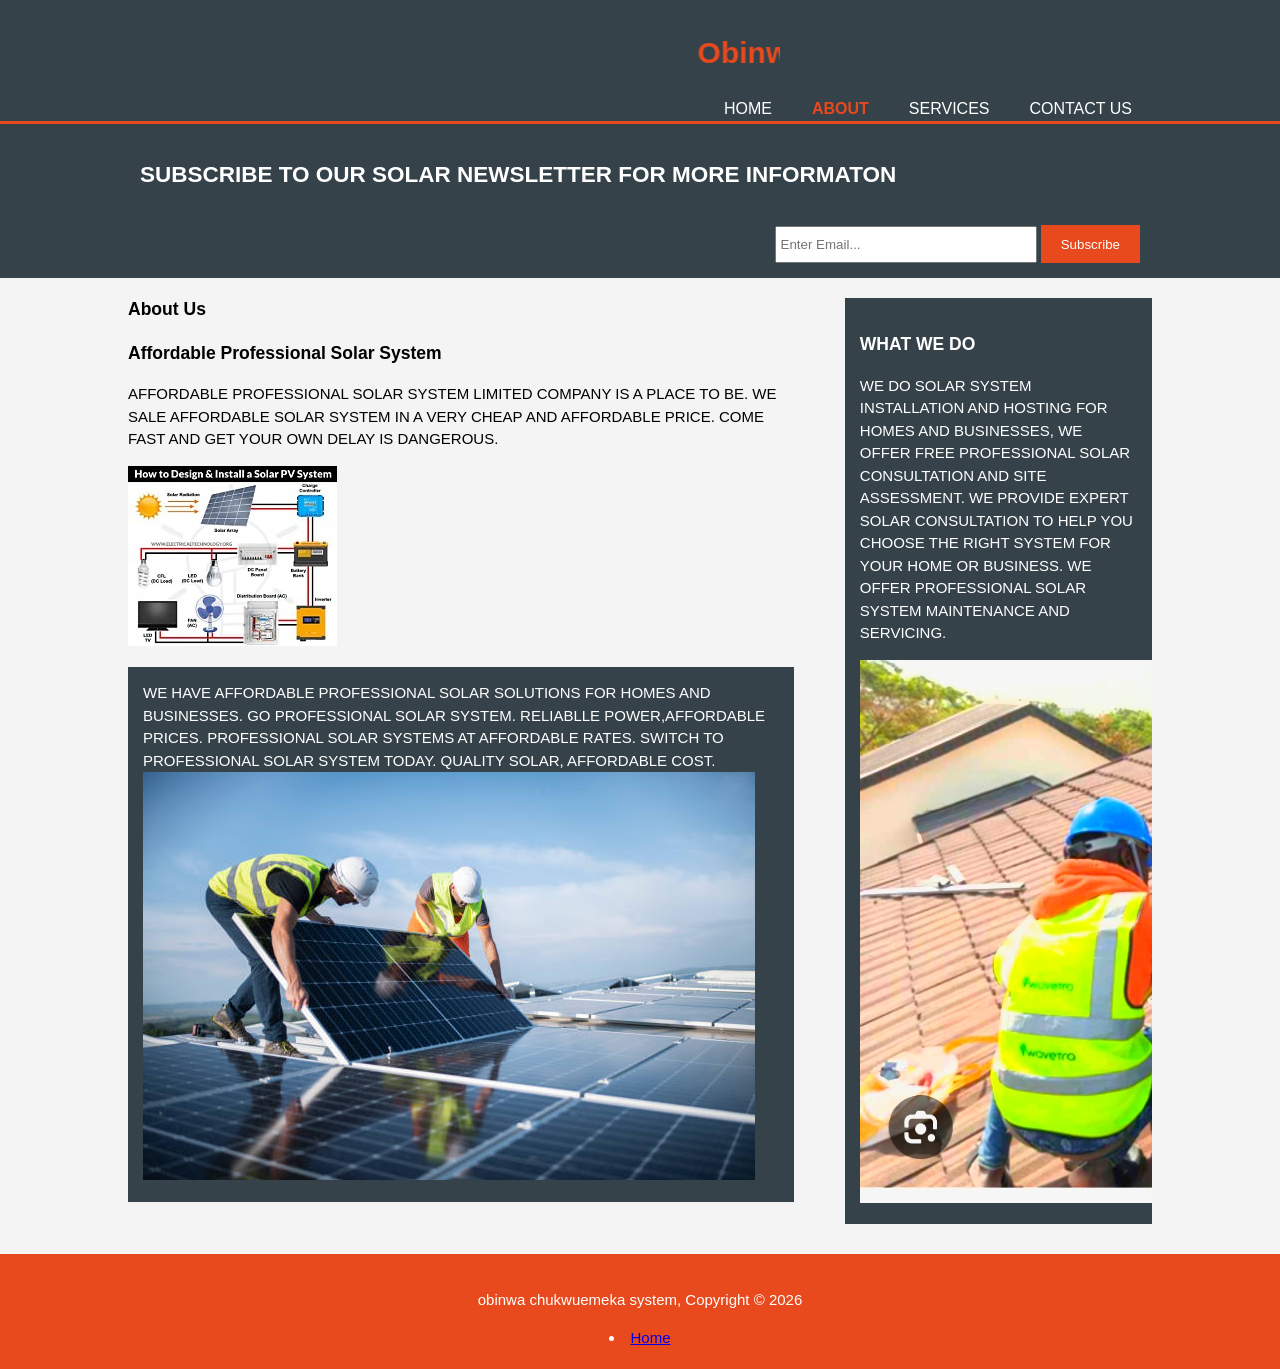
==== about.html @ 6ebd007e "Add files via upload" ====
<!DOCTYPE html>
<html>
  <head>
    <meta charset="utf-8">
    <meta name="description" content="Affordable And Professional Solar System">
	  <meta name="keywords" content="Solar System, Affordable Solar System, Professional Solar System">
  	<meta name="author" content="Brad Traversy">
    <title>Obinwa Chukwuemeka System| About</title>
    <link rel="stylesheet" href="/style.css">
    <link rel="icon" href="img/favicon.png">
  </head>
  <body>
    <header>
      <div class="container">
        <div id="branding">
          <h1><span class="highlight"><marquee>Obinwa Chukwuemeka Stephen</span> Solar System</marquee></h1>
        </div>
        <nav>
          <ul>
            <li><a href="index.html">Home</a></li>
            <li class="current"><a href="about.html">About</a></li>
            <li><a href="services.html">Services</a></li><li><a href="contact.html">Contact us</a></li>
          </ul>
        </nav>
      </div>
    </header>

    <section id="newsletter">
      <div class="container">
        <h1>SUBSCRIBE TO OUR SOLAR NEWSLETTER FOR MORE INFORMATON</h1>
        <form>
          <input type="email" placeholder="Enter Email..." required>
          <button type="submit" class="button_1">Subscribe</button>
        </form>
      </div>
    </section>

    <section id="main">
      <div class="container">
        <article id="main-col">
          <h1 class="page-title">About Us</h1>
          <p>
      <h1>Affordable Professional Solar System</h1>
        <p>AFFORDABLE PROFESSIONAL SOLAR SYSTEM LIMITED COMPANY IS A PLACE TO BE. WE SALE AFFORDABLE SOLAR SYSTEM IN A VERY CHEAP AND AFFORDABLE PRICE. COME FAST AND GET YOUR OWN DELAY IS DANGEROUS.</p>
          <img src="th.jpg">
      </p>
          <p class="dark">
      WE HAVE AFFORDABLE PROFESSIONAL SOLAR SOLUTIONS FOR HOMES AND BUSINESSES. GO PROFESSIONAL SOLAR SYSTEM. RELIABLLE POWER,AFFORDABLE PRICES. PROFESSIONAL SOLAR SYSTEMS AT AFFORDABLE RATES. SWITCH TO PROFESSIONAL SOLAR SYSTEM TODAY. QUALITY SOLAR, AFFORDABLE COST.
       <img src="istockphoto-1405880267-612x612.jpg">    
    </p>
        </article>

        <aside id="sidebar">
          <div class="dark">
            <h3>WHAT WE DO</h3>
            <p>WE DO SOLAR SYSTEM INSTALLATION AND HOSTING FOR HOMES AND BUSINESSES, WE OFFER FREE PROFESSIONAL SOLAR CONSULTATION AND SITE ASSESSMENT. WE PROVIDE EXPERT SOLAR CONSULTATION TO HELP YOU CHOOSE THE RIGHT SYSTEM FOR YOUR HOME OR BUSINESS. WE OFFER PROFESSIONAL SOLAR SYSTEM MAINTENANCE AND SERVICING.</p>
         <img src="Screenshot_20260521-155431_1.png">
          </div>
        </aside>
      </div>
    </section>

    <footer>
      <p>obinwa chukwuemeka system, Copyright &copy; 2026</p><li><a href="index.html">Home</a></li>
    </footer>
  </body>
</html>
---- style.css ----
body{
  font: 15px/1.5 Arial, Helvetica,sans-serif;
  padding:0;
  margin:0;
  background-color:#f4f4f4;
}

/* Global */
.container{
  width:80%;
  margin:auto;
  overflow:hidden;
}

ul{
  margin:0;
  padding:0;
}

.button_1{
  height:38px;
  background:#e8491d;
  border:0;
  padding-left: 20px;
  padding-right:20px;
  color:#ffffff;
}

.dark{
  padding:15px;
  background:#35424a;
  color:#ffffff;
  margin-top:10px;
  margin-bottom:10px;
}

/* Header **/
header{
  background:#35424a;
  color:#ffffff;
  padding-top:30px;
  min-height:70px;
  border-bottom:#e8491d 3px solid;
}

header a{
  color:#ffffff;
  text-decoration:none;
  text-transform: uppercase;
  font-size:16px;
}

header li{
  float:left;
  display:inline;
  padding: 0 20px 0 20px;
}

header #branding{
  float:left;
}

header #branding h1{
  margin:0;
}

header nav{
  float:right;
  margin-top:10px;
}

header .highlight, header .current a{
  color:#e8491d;
  font-weight:bold;
}

header a:hover{
  color:#170404;
  font-weight:bold;
}

/* Showcase */
#showcase{
  min-height:200px;
  background:url('../img/showcase.jpg') no-repeat;
  background-position: center;
  background-size: cover;
  text-align:center;
  color:#130202;
}

#showcase h1{
  margin-top:100px;
  font-size:55px;
  margin-bottom:10px;
}

#showcase p{
  font-size:20px;
}

/* Newsletter */
#newsletter{
  padding:15px;
  color:#ffffff;
  background:#35424a
}

#newsletter h1{
  float:left;
}

#newsletter form {
  float:right;
  margin-top:15px;
}

#newsletter input[type="email"]{
  padding:4px;
  height:25px;
  width:250px;
}

/* Boxes */
#boxes{
  margin-top:20px;
}

#boxes .box{
  float:left;
  text-align: center;
  width:30%;
  padding:10px;
}

#boxes .box img{
  width:90px;
}

/* Sidebar */
aside#sidebar{
  float:right;
  width:30%;
  margin-top:10px;
}

aside#sidebar .quote input, aside#sidebar .quote textarea{
  width:90%;
  padding:5px;
}

/* Main-col */
article#main-col{
  float:left;
  width:65%;
}

/* Services */
ul#services li{
  list-style: none;
  padding:20px;
  border: #cccccc solid 1px;
  margin-bottom:5px;
  background:#e6e6e6;
}

footer{
  padding:20px;
  margin-top:20px;
  color:#ffffff;
  background-color:#e8491d;
  text-align: center;
}

/* Media Queries */
@media(max-width: 768px){
  header #branding,
  header nav,
  header nav li,
  #newsletter h1,
  #newsletter form,
  #boxes .box,
  article#main-col,
  aside#sidebar{
    float:none;
    text-align:center;
    width:100%;
  }

  header{
    padding-bottom:20px;
  }

  #showcase h1{
    margin-top:40px;
  }

  #newsletter button, .quote button{
    display:block;
    width:100%;
  }

  #newsletter form input[type="email"], .quote input, .quote textarea{
    width:100%;
    margin-bottom:5px;
  }
}
.contact-links {
    display: flex;
    justify-content: center;
    align-items: center;
    gap: 15px;
    flex-wrap: wrap;
    padding: 30px;
}

.contact-btn {
    display: inline-block;
    padding: 14px 25px;
    color: white;
    text-decoration: none;
    border-radius: 8px;
    font-size: 16px;
    font-weight: bold;
    transition: 0.3s;
}

.contact-btn:hover {
    transform: translateY(-3px);
    opacity: 0.85;
}

.whatsapp {
    background: #25D366;
}

.telegram {
    background: #0088cc;
}

.phone {
    background: #333;
}

/* Mobile responsive */
@media (max-width: 600px) {
    .contact-links {
        flex-direction: column;
    }

    .contact-btn {
        width: 80%;
        text-align: center;
    }
}
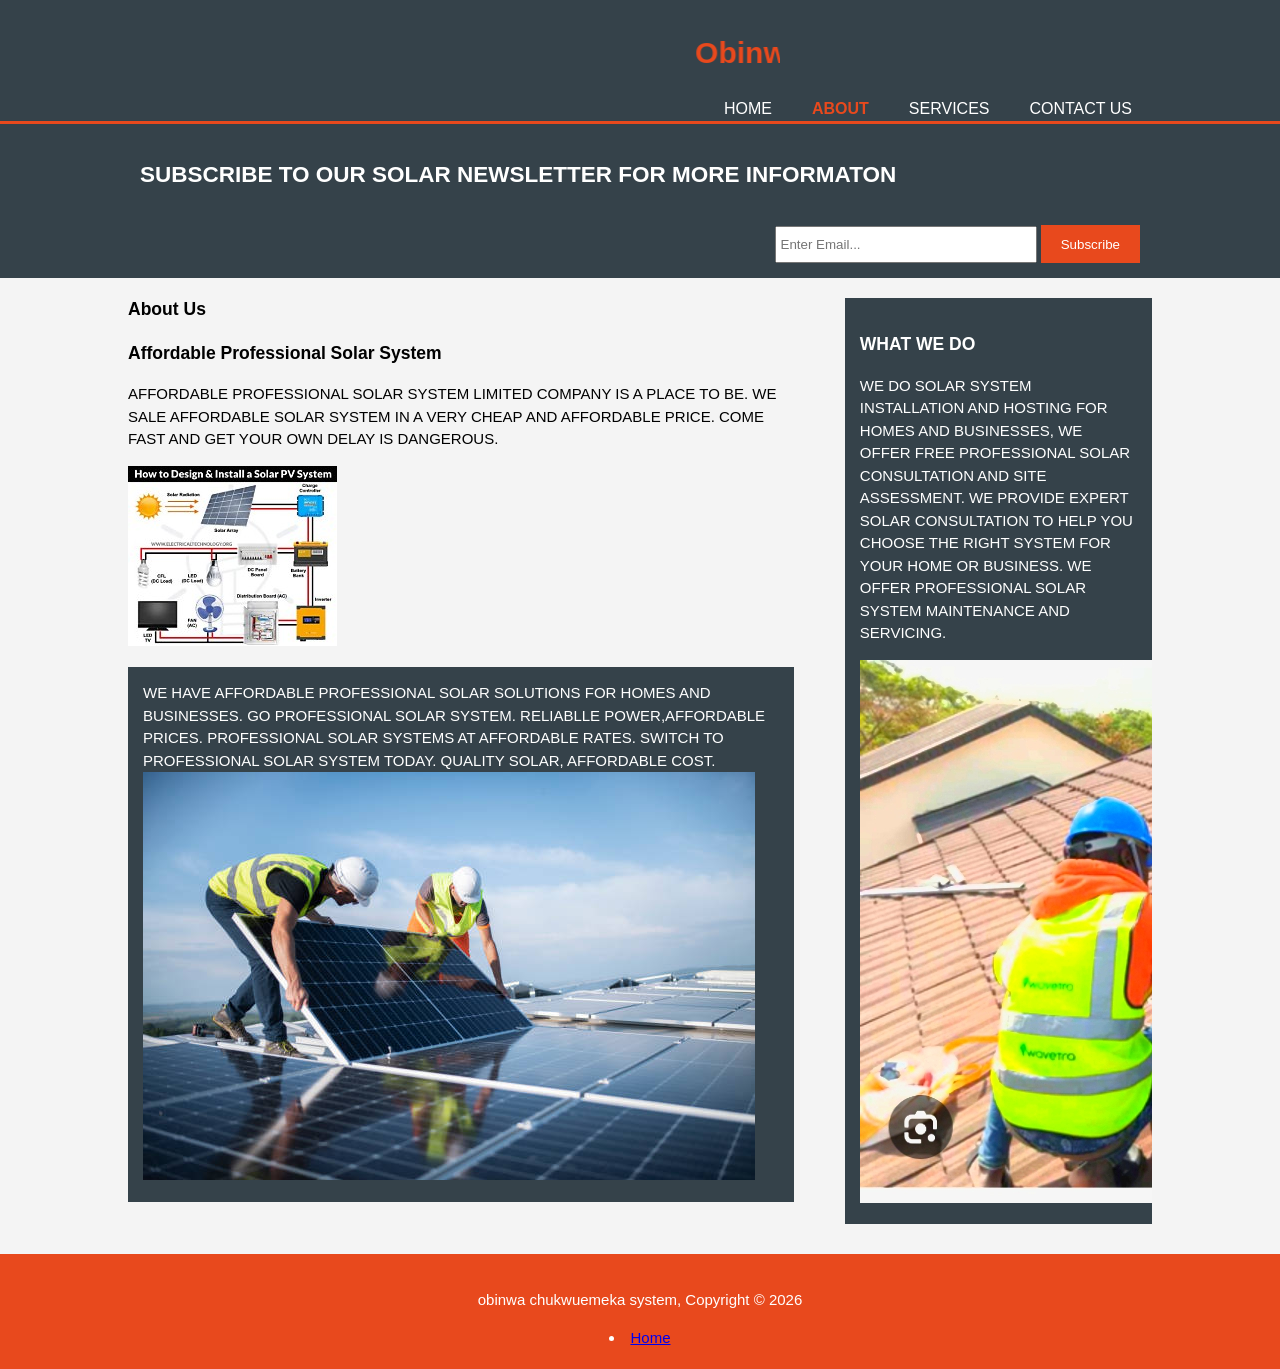
==== commit 78f8970c: "Update about.html" ====
--- a/about.html
+++ b/about.html
@@ -6,7 +6,7 @@
 	  <meta name="keywords" content="Solar System, Affordable Solar System, Professional Solar System">
   	<meta name="author" content="Brad Traversy">
     <title>Obinwa Chukwuemeka System| About</title>
-    <link rel="stylesheet" href="/style.css">
+    <link rel="stylesheet" href="style.css">
     <link rel="icon" href="img/favicon.png">
   </head>
   <body>
